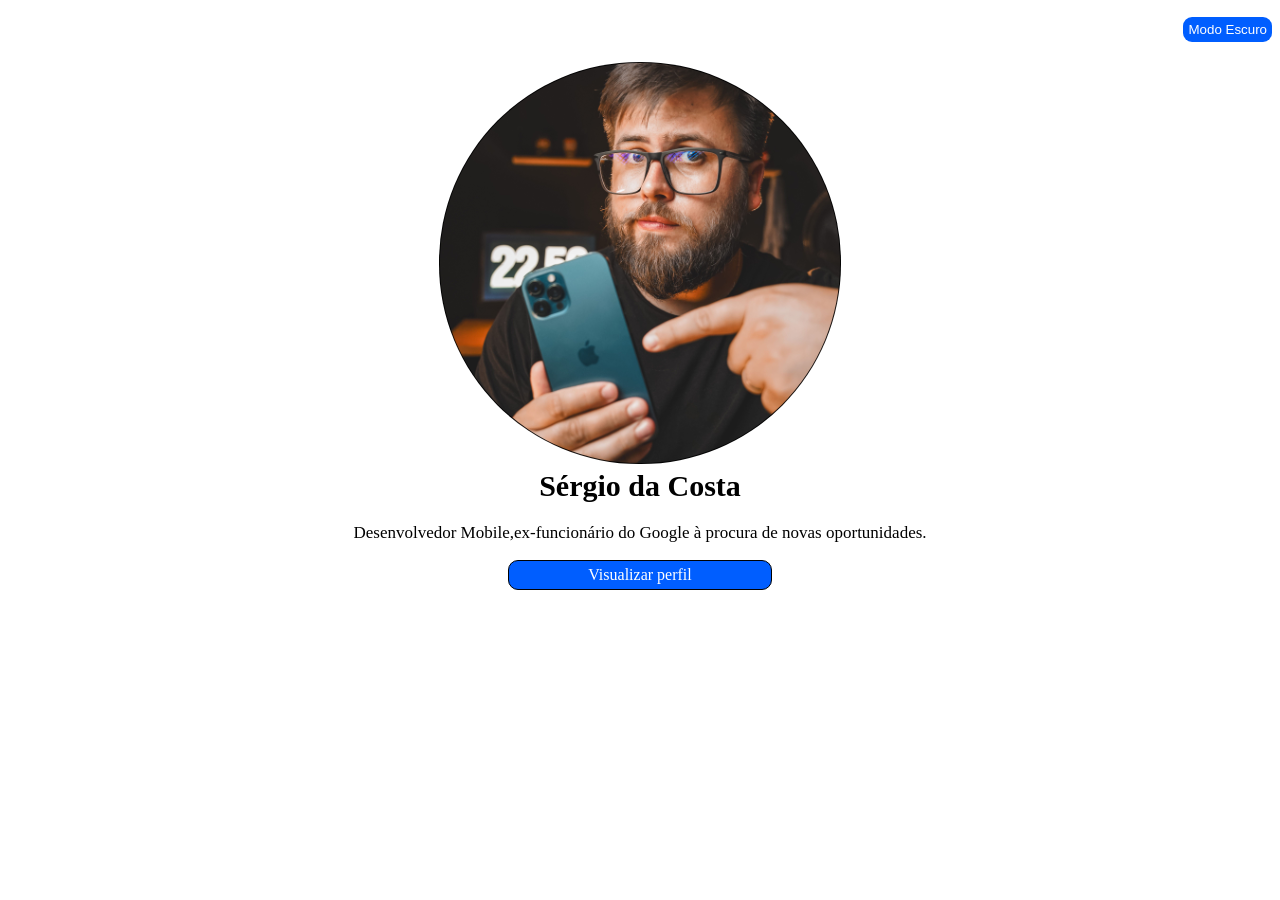
==== index.html @ 699a671e "Initial commit" ====
<!DOCTYPE html>
<html lang="pt-BR">
<head>
    <meta charset="UTF-8">
    <meta name="viewport" content="width=device-width, initial-scale=1.0">
    <title>Perfil profissional</title>
    <link rel="stylesheet" href="style.css">
    <link rel="stylesheet" href="perfil.js">
</head>
<body>
  <p class="menu">
    <input type="button" id="tema" value="Modo Escuro" onclick="noturno()">
  </p>
   <header>
       <div id="quadro" class="foto_de_perfil">
       </div>
   </header>
   <h1>Sérgio da Costa</h1>
   <p>Desenvolvedor Mobile,ex-funcionário do Google à procura de novas oportunidades.</p>
   <div class="botao"><a href="sobre.html">Visualizar perfil</a></div>
    
</body>
</html>
---- style.css ----
@charset "UTF-8";

#quadro {
    border: 1px solid rgba(0, 0, 0, 0.863);
    width: 400px;
    height: 400px;
    border-radius: 200px;
  
}


.foto_de_perfil {
  background-image: url("imagens/Sérgio.jpg");
  background-position: center center;
  background-size: cover;

}

.botao {
  display: flex;
  justify-content: center;
  align-items: center;
  
 
}
.menu {
    text-align: right;
   
}


p > input {
    background-color: rgb(0, 94, 255);
    color: white;
    border: none;
    padding: 5px;
    border-radius: 9px;

}

p > input:hover {
    padding: 7px;
    
}

header {
    display: flex;
    justify-content: center;
    margin-top: 20px;
   
}

h1 {
  margin-top: 5px;
  text-align: center;
  font-size: 30px;
}

h1:hover {
    font-size: 33px;
}

p {
    text-align: center;
    font-size: 17px;
    hyphens: auto;
}

a {
    width: 20%;
    text-align: center;
    text-decoration: none;
    color: white;
    border: 1px solid black;
    border-radius:10px;
    background-color:rgb(0, 94, 255) ;
    padding: 5px;
    font-size: 16px;
}

a:hover {
 font-size: 18px;
 padding: 6px;
 
}


/*
Requisitos

Você fará duas páginas.

Página 1 - Home

Crie um cartão de perfil contendo:

Foto (pode ser qualquer imagem)
Nome
Uma pequena descrição
Um botão chamado "Ver detalhes"

O cartão deve ficar centralizado na tela usando Flexbox.

Responsividade

Quando a tela tiver menos de 700px:

o cartão deve diminuir de largura;
os textos devem ficar um pouco menores;
a imagem também deve diminuir.

Use Media Query.

Interações JavaScript

Adicione um botão:

"Mudar tema"

Quando clicar:

fundo branco → fundo escuro;
texto preto → branco;
botão muda de cor também.

Não precisa salvar o tema ao atualizar.

Página 2 - Sobre

Ao clicar em "Ver detalhes", abrir uma segunda página contendo:

Um título
Um pequeno texto
Um botão "Voltar" que retorna para a página inicial.
Organização
projeto/

index.html
sobre.html
style.css
script.js
imagens/
Extras (vale pontos)

Se conseguir fazer algum destes, ganha pontos extras:

⭐ efeito suave (transition) quando trocar o tema.

⭐⭐ quando passar o mouse sobre o cartão, ele aumenta levemente (transform: scale()).

⭐⭐⭐ botão muda de texto:

Modo Escuro

↓

Modo Claro

dependendo do estado.

Restrições

Não use Bootstrap.

Não copie código da internet.

Faça tudo usando apenas:

HTML
CSS
JavaScript puro
O que você vai praticar
Estrutura HTML
Links entre páginas
Flexbox
Media Queries
Classes CSS
classList.toggle()
Eventos (addEventListener)
Manipulação do DOM
Organização de arquivos

*/
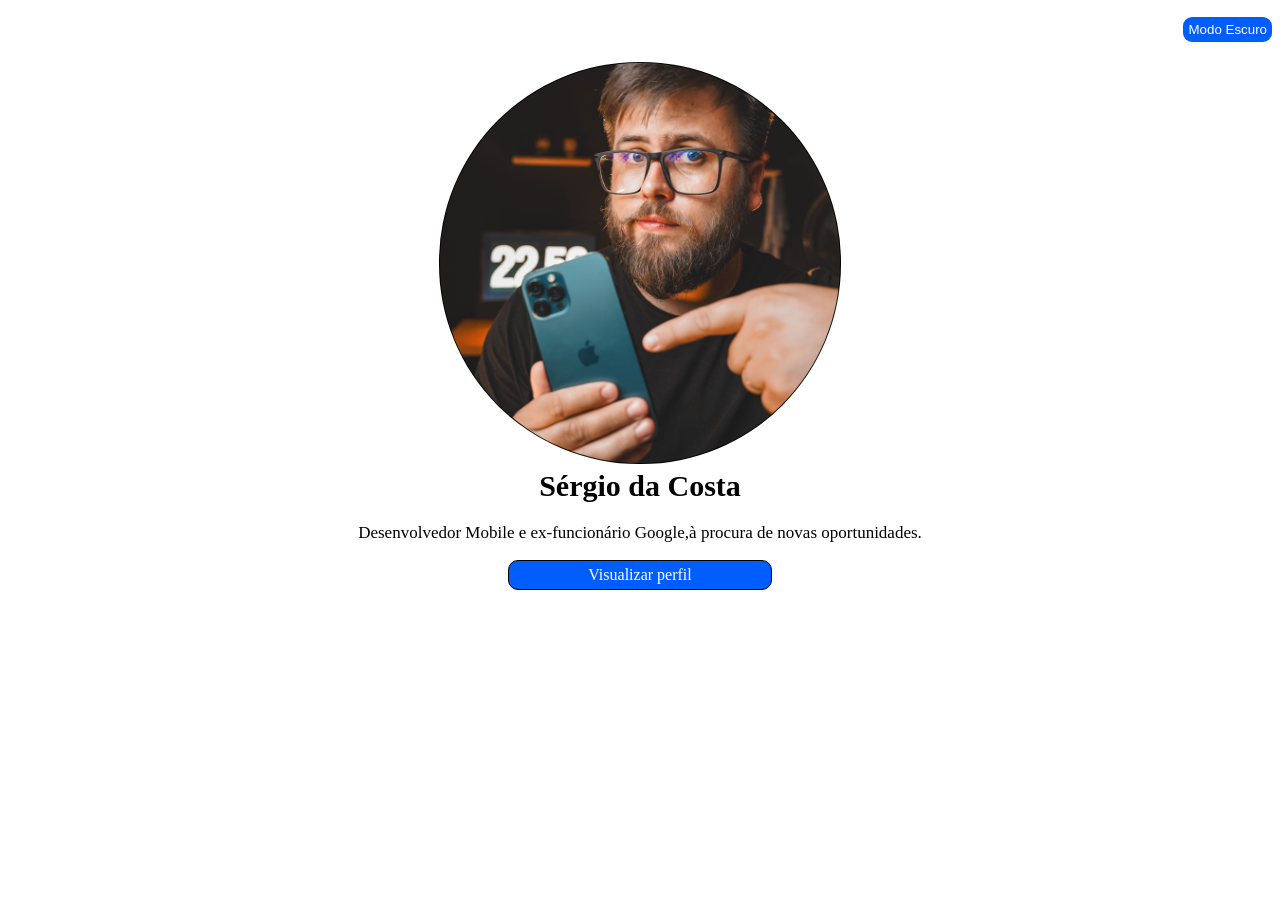
==== commit dbe81bed: "update" ====
--- a/index.html
+++ b/index.html
@@ -16,7 +16,7 @@
        </div>
    </header>
    <h1>Sérgio da Costa</h1>
-   <p>Desenvolvedor Mobile,ex-funcionário do Google à procura de novas oportunidades.</p>
+   <p>Desenvolvedor Mobile e ex-funcionário Google,à procura de novas oportunidades.</p>
    <div class="botao"><a href="sobre.html">Visualizar perfil</a></div>
     
 </body>
--- a/style.css
+++ b/style.css
@@ -82,6 +82,26 @@
  font-size: 18px;
  padding: 6px;
  
+}
+
+
+
+
+
+
+
+
+
+
+
+@media screen and (max-width:600px) {
+    #quadro {
+    border: 1px solid rgba(0, 0, 0, 0.863);
+    width: 300px;
+    height: 300px;
+    border-radius: 150px;
+  
+}
 }
 
 
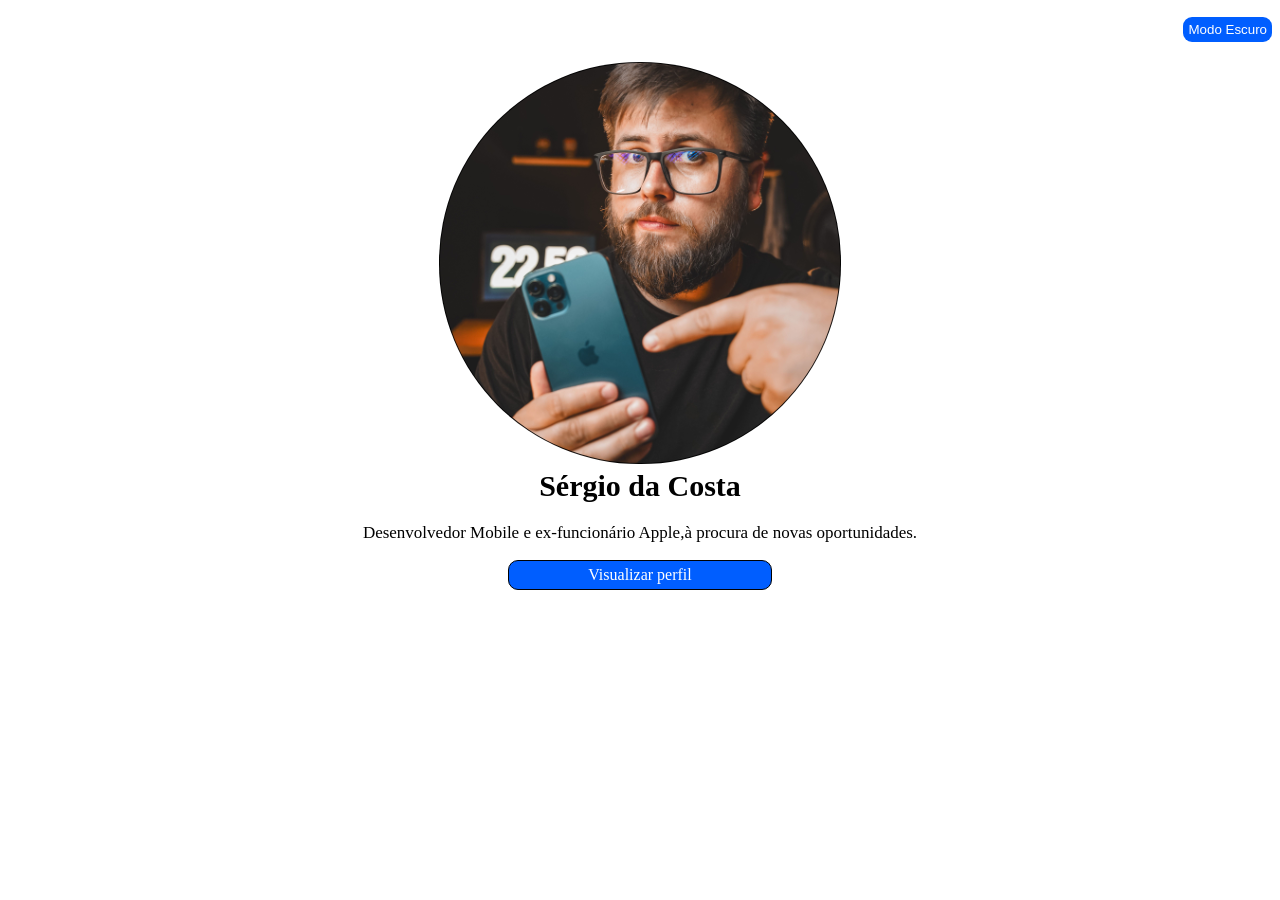
==== commit 4ee517db: "update" ====
--- a/index.html
+++ b/index.html
@@ -16,7 +16,7 @@
        </div>
    </header>
    <h1>Sérgio da Costa</h1>
-   <p>Desenvolvedor Mobile e ex-funcionário Google,à procura de novas oportunidades.</p>
+   <p>Desenvolvedor Mobile e ex-funcionário Apple,à procura de novas oportunidades.</p>
    <div class="botao"><a href="sobre.html">Visualizar perfil</a></div>
     
 </body>
--- a/style.css
+++ b/style.css
@@ -100,8 +100,18 @@
     width: 300px;
     height: 300px;
     border-radius: 150px;
-  
-}
+   
+    }
+
+    .botao {
+    display: flex;
+    justify-content: center;
+    align-items: center;
+    flex-direction:row;
+    flex-wrap: nowrap;
+
+ 
+    }
 }
 
 
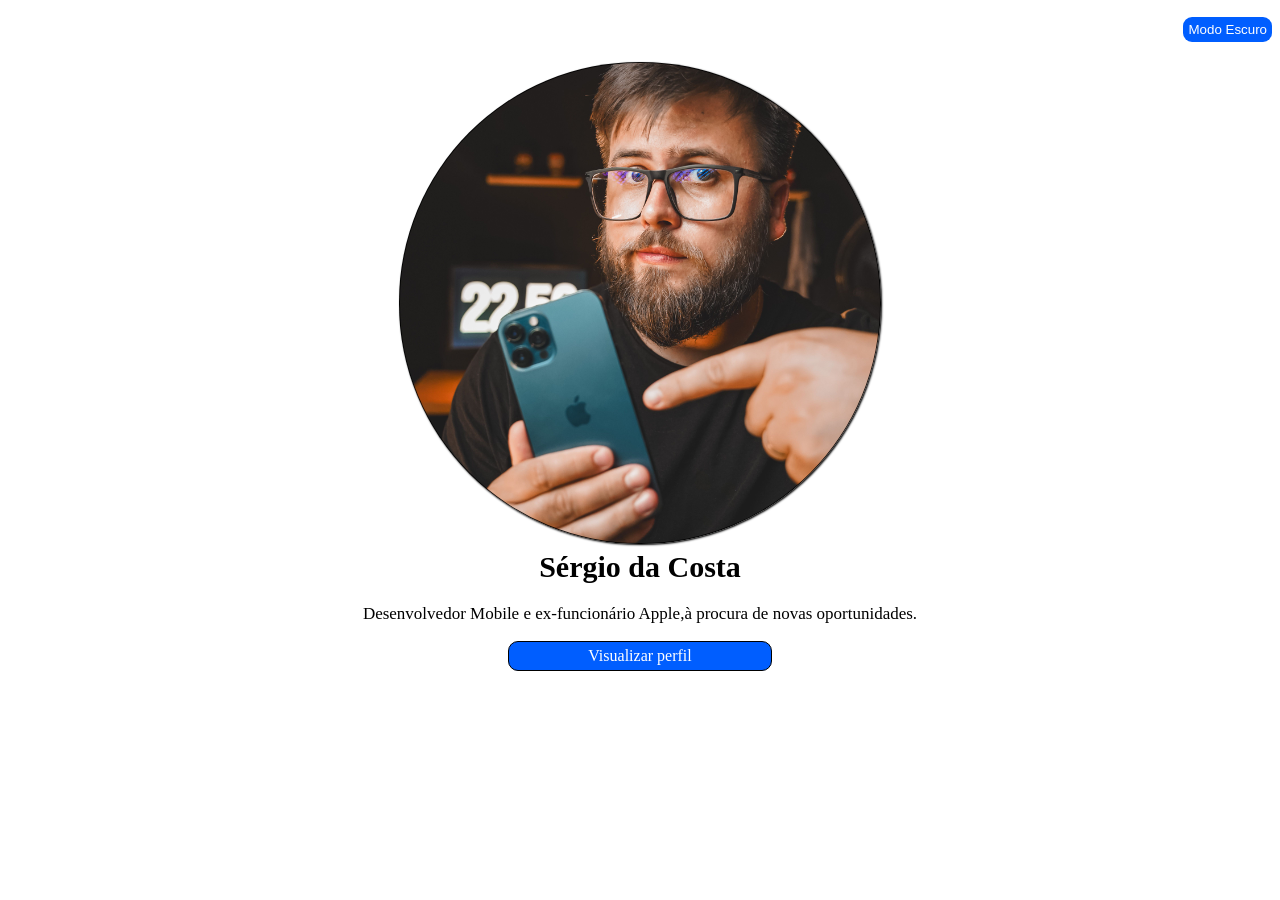
==== commit 86476a5d: "update modo escuro" ====
--- a/index.html
+++ b/index.html
@@ -5,7 +5,7 @@
     <meta name="viewport" content="width=device-width, initial-scale=1.0">
     <title>Perfil profissional</title>
     <link rel="stylesheet" href="style.css">
-    <link rel="stylesheet" href="perfil.js">
+    
 </head>
 <body>
   <p class="menu">
@@ -18,6 +18,18 @@
    <h1>Sérgio da Costa</h1>
    <p>Desenvolvedor Mobile e ex-funcionário Apple,à procura de novas oportunidades.</p>
    <div class="botao"><a href="sobre.html">Visualizar perfil</a></div>
+
+
+
+
+
+
+
+
+
+
+
+   <script src="perfil.js"></script>
     
 </body>
 </html>
--- a/style.css
+++ b/style.css
@@ -2,10 +2,31 @@
 
 #quadro {
     border: 1px solid rgba(0, 0, 0, 0.863);
-    width: 400px;
-    height: 400px;
-    border-radius: 200px;
+    width: 480px;
+    height: 480px;
+    border-radius: 240px;
+    box-shadow: 1px 1px 2px black;
   
+}
+
+#titulo  {
+    padding-top: 0;
+    margin-top: 0;
+    color: rgb(0, 72, 255);
+    font-family: Arial, Helvetica, sans-serif;
+}
+
+.escuro {
+    background: black;
+    color: rgb(0, 72, 255);
+    #quadro {
+        border: 1px solid rgb(0, 72, 255);
+    }
+
+    a {
+        color: black;
+        font-weight: bold;
+    }
 }
 
 
@@ -20,12 +41,20 @@
   display: flex;
   justify-content: center;
   align-items: center;
+ 
+
   
  
 }
+
+
 .menu {
     text-align: right;
    
+}
+
+.jutify {
+    text-align: justify;
 }
 
 
@@ -51,9 +80,10 @@
 }
 
 h1 {
-  margin-top: 5px;
+  margin-top: 6px;
   text-align: center;
   font-size: 30px;
+ 
 }
 
 h1:hover {
@@ -64,6 +94,7 @@
     text-align: center;
     font-size: 17px;
     hyphens: auto;
+    
 }
 
 a {
@@ -97,9 +128,9 @@
 @media screen and (max-width:600px) {
     #quadro {
     border: 1px solid rgba(0, 0, 0, 0.863);
-    width: 300px;
-    height: 300px;
-    border-radius: 150px;
+    width: 320px;
+    height: 320px;
+    border-radius: 160px;
    
     }
 
@@ -109,8 +140,13 @@
     align-items: center;
     flex-direction:row;
     flex-wrap: nowrap;
-
- 
+   
+
+ 
+    }
+
+    a {
+        min-width: 160px;
     }
 }
 
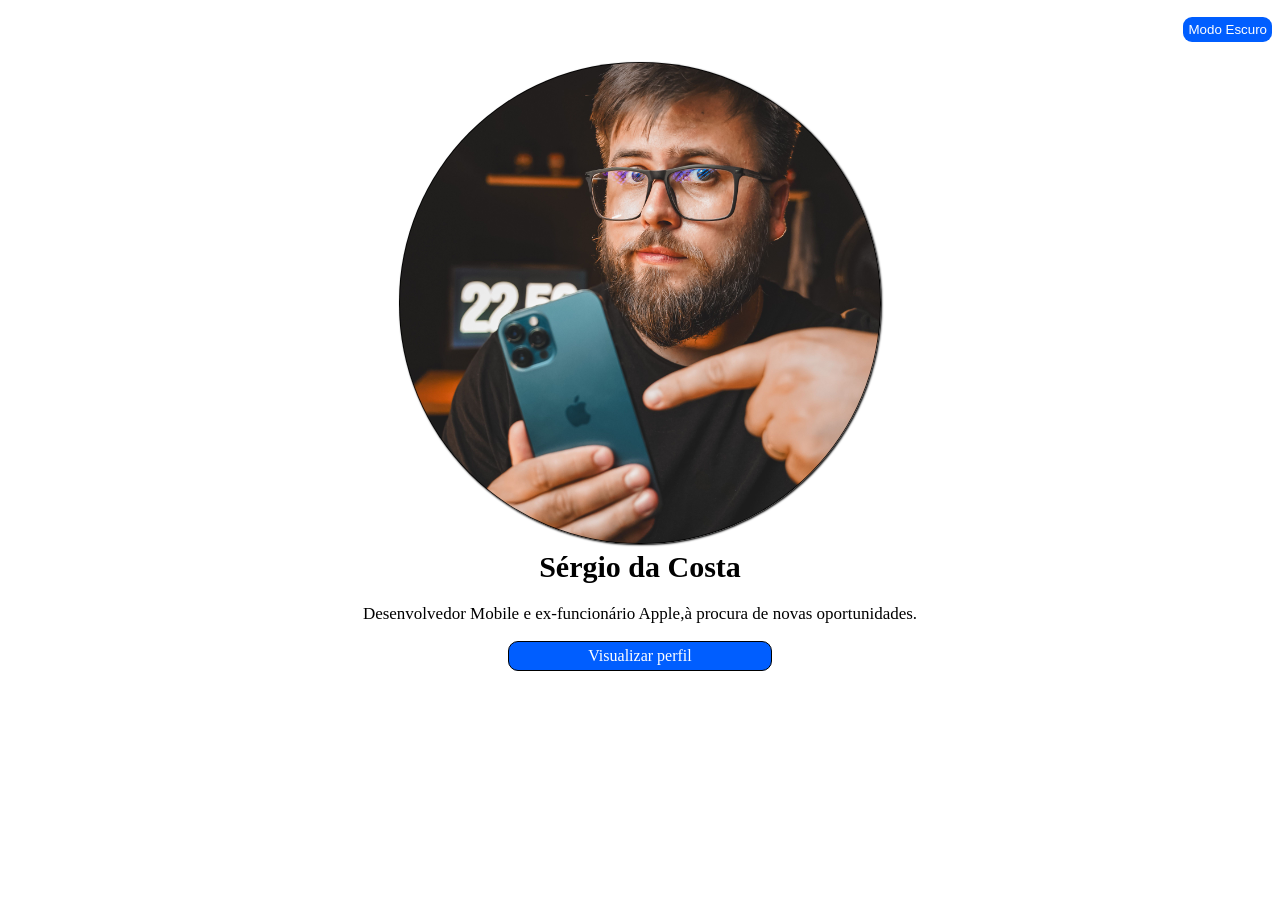
==== commit c57f872c: "update" ====
--- a/index.html
+++ b/index.html
@@ -5,11 +5,14 @@
     <meta name="viewport" content="width=device-width, initial-scale=1.0">
     <title>Perfil profissional</title>
     <link rel="stylesheet" href="style.css">
+   
     
 </head>
 <body>
   <p class="menu">
-    <input type="button" id="tema" value="Modo Escuro" onclick="noturno()">
+     
+        <input type="button" id="tema" value="Modo Escuro" onclick="noturno()">
+      
   </p>
    <header>
        <div id="quadro" class="foto_de_perfil">
--- a/style.css
+++ b/style.css
@@ -50,6 +50,7 @@
 
 .menu {
     text-align: right;
+    
    
 }
 
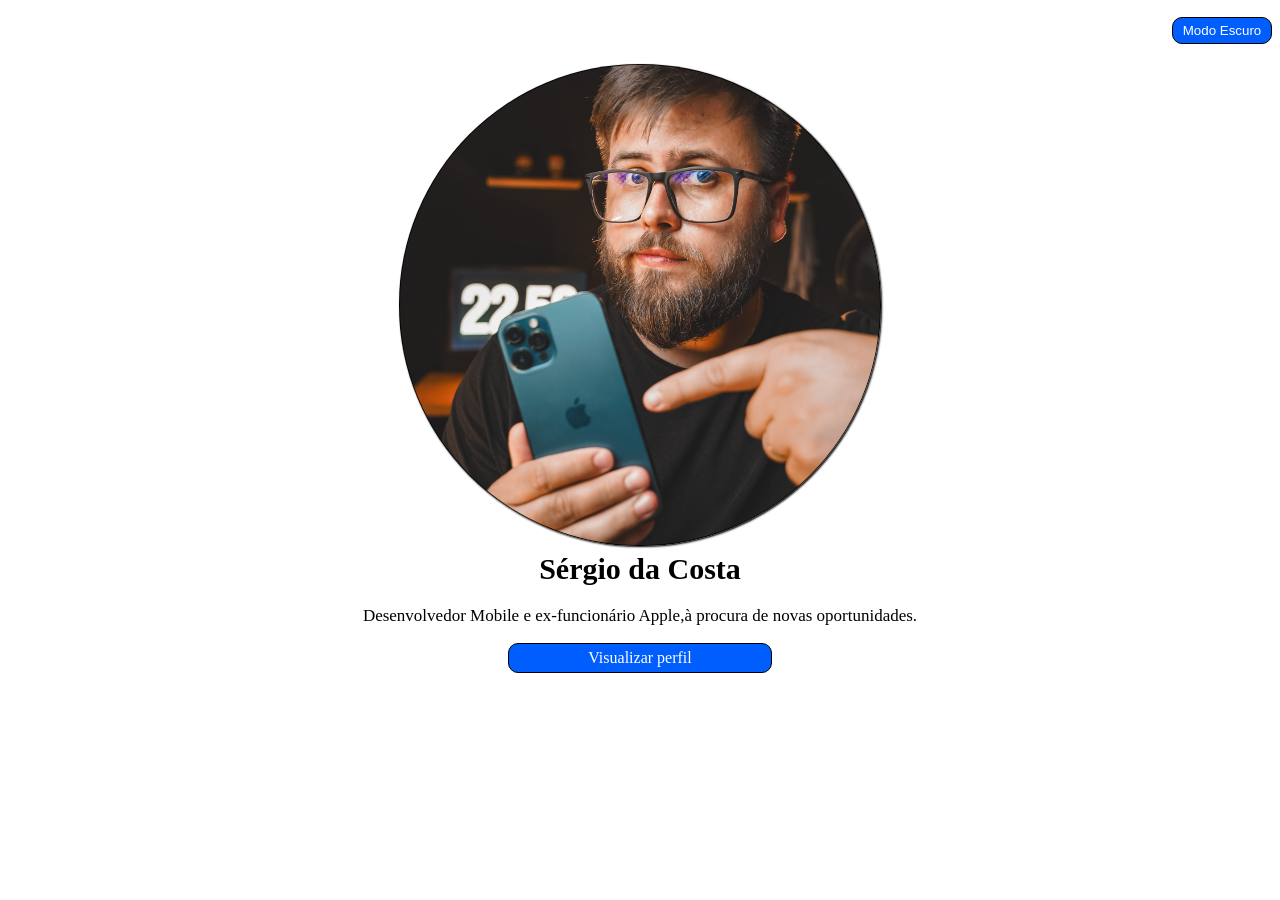
==== commit 05db1328: "update" ====
--- a/index.html
+++ b/index.html
@@ -11,7 +11,7 @@
 <body>
   <p class="menu">
      
-        <input type="button" id="tema" value="Modo Escuro" onclick="noturno()">
+        <input type="button" id="tema" value="Modo Escuro" onclick="noturno(); troca()">
       
   </p>
    <header>
--- a/style.css
+++ b/style.css
@@ -62,9 +62,11 @@
 p > input {
     background-color: rgb(0, 94, 255);
     color: white;
-    border: none;
+    border: 1px solid black;
     padding: 5px;
-    border-radius: 9px;
+     width: 100px;
+    
+    border-radius: 10px;
 
 }
 
